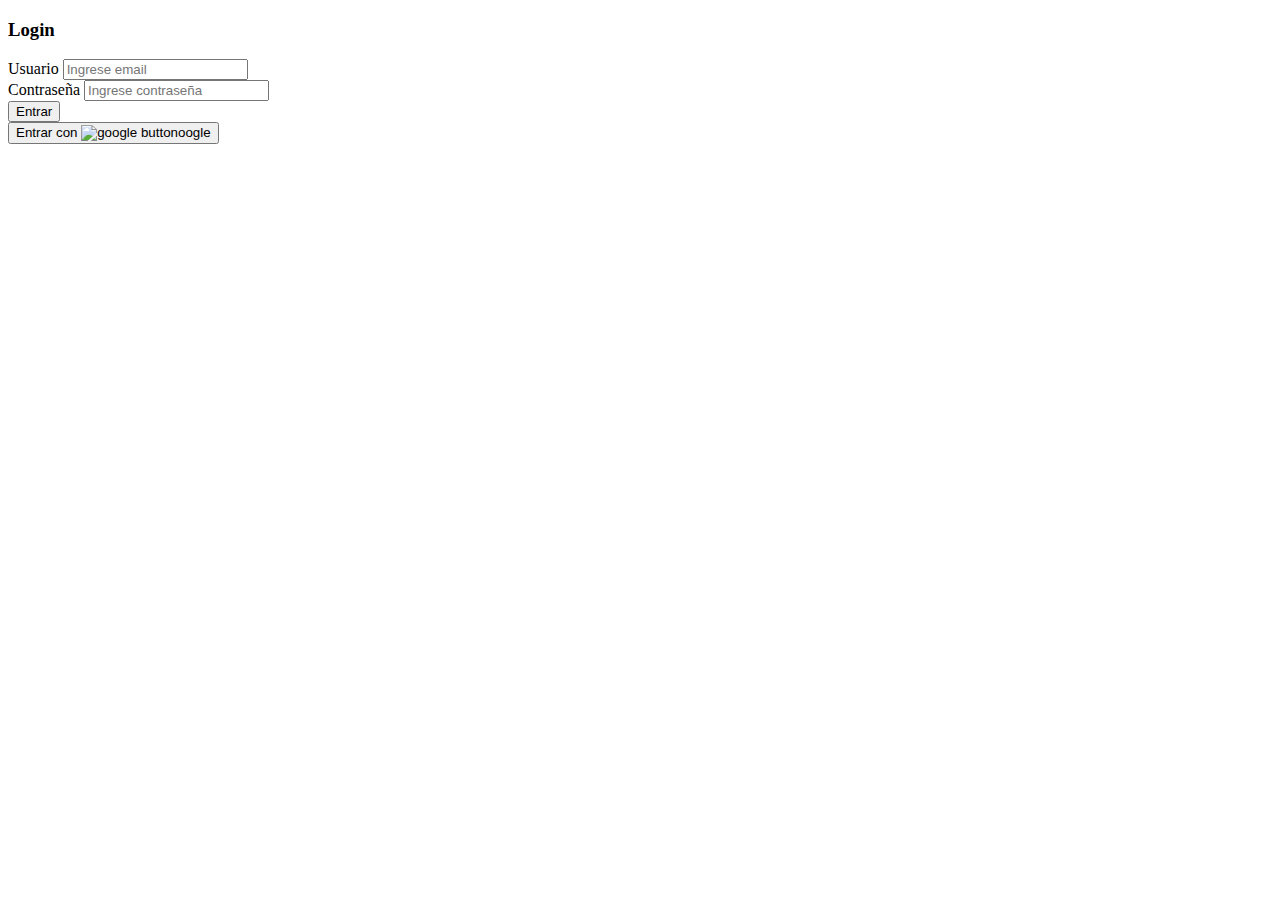
==== index.html @ b749c078 "Jap trabajo" ====
<!doctype html>
<html lang="en">

<head>
  <!-- Required meta tags -->
  <meta charset="utf-8">
  <meta name="viewport" content="width=device-width, initial-scale=1">

  <!-- Bootstrap CSS -->
  <link href="https://cdn.jsdelivr.net/npm/bootstrap@5.0.2/dist/css/bootstrap.min.css" rel="stylesheet"
    integrity="sha384-EVSTQN3/azprG1Anm3QDgpJLIm9Nao0Yz1ztcQTwFspd3yD65VohhpuuCOmLASjC" crossorigin="anonymous">
  <title>Validación Forms - Bootstrap 5</title>
</head>

<body>


  <div class="container">
    <div class="row">
      <div class="col-md-12 min-vh-100 d-flex flex-column justify-content-center">
        <div class="row">
          <div class="col-lg-6 col-md-8 mx-auto">

            <div class="card rounded shadow shadow-sm">
              <div class="card-header">
                <h3 class="mb-0">Login</h3>
              </div>
              <div class="card-body">
                <form id="validar">

                  <div class="form-group">
                    <label>Usuario</label>
                    <input class="form-control form-control-lg rounded-0" type="email" id="email" name="email"
                      placeholder="Ingrese email" required>
                  </div>

                  <div class="form-group">
                    <label>Contraseña</label>
                    <input type="password" class="form-control form-control-lg rounded-0" id="password" name="password"
                      placeholder="Ingrese contraseña" required>

                  </div>

                  <div class="col-md-12  d-flex flex-column justify-content-center mt-4 ">
                    <button type="submit" class="btn btn-success btn-lg float-right" id="btnLogin">Entrar</button>
                  </div>
                  <div class="p-2 text-center">
                    <button type="button" class="btn btn-outline-primary ">Entrar con  <img className="google-icon" src="https://upload.wikimedia.org/wikipedia/commons/5/53/Google_%22G%22_Logo.svg" alt="google button" />oogle</button>
                  
                  </div>
                </form>
              </div>
            </div>
          </div>
        </div>
      </div>
    </div>
  </div>

  <script src="js/login.js">

  </script>
<!--   <script type="module">
    // Import the functions you need from the SDKs you need
    import { initializeApp } from "https://www.gstatic.com/firebasejs/9.13.0/firebase-app.js";
    import { getAnalytics } from "https://www.gstatic.com/firebasejs/9.13.0/firebase-analytics.js";
    // TODO: Add SDKs for Firebase products that you want to use
    // https://firebase.google.com/docs/web/setup#available-libraries

    // Your web app's Firebase configuration
    // For Firebase JS SDK v7.20.0 and later, measurementId is optional
    const firebaseConfig = {
      apiKey: "AIzaSyAroS4NZcXEWDm9bpOV6WvfWWIb8HJtmmA",
      authDomain: "authenticator-fc69b.firebaseapp.com",
      projectId: "authenticator-fc69b",
      storageBucket: "authenticator-fc69b.appspot.com",
      messagingSenderId: "945683115766",
      appId: "1:945683115766:web:3e456e7d92e3549b8bc6d7",
      measurementId: "G-5P8V5240JF"
    };

    // Initialize Firebase
    const app = initializeApp(firebaseConfig);
    const analytics = getAnalytics(app);
  </script> -->
</body>

</html>
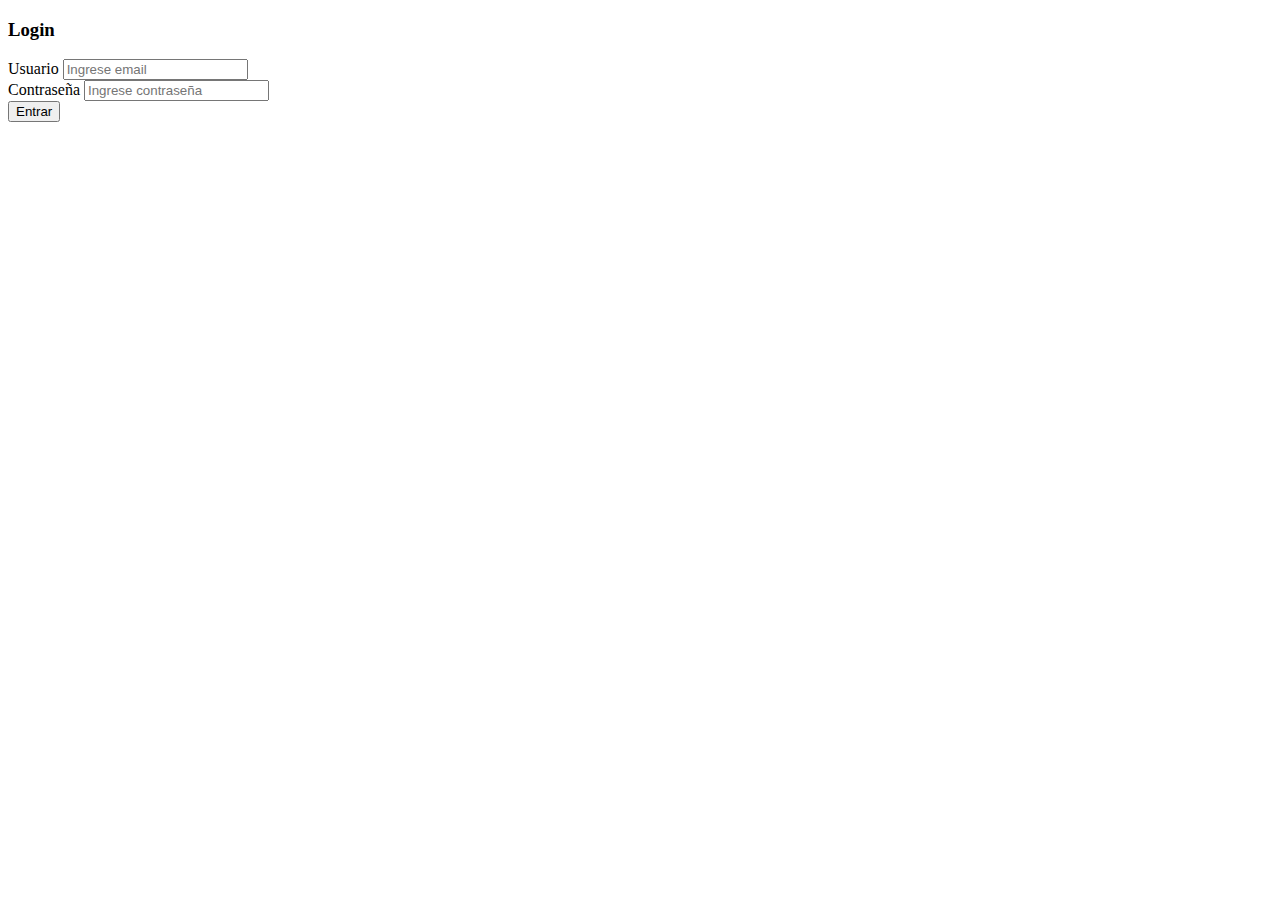
==== commit a4a35aab: "Google" ====
--- a/index.html
+++ b/index.html
@@ -5,7 +5,7 @@
   <!-- Required meta tags -->
   <meta charset="utf-8">
   <meta name="viewport" content="width=device-width, initial-scale=1">
-
+  <script src="https://accounts.google.com/gsi/client" async defer></script>
   <!-- Bootstrap CSS -->
   <link href="https://cdn.jsdelivr.net/npm/bootstrap@5.0.2/dist/css/bootstrap.min.css" rel="stylesheet"
     integrity="sha384-EVSTQN3/azprG1Anm3QDgpJLIm9Nao0Yz1ztcQTwFspd3yD65VohhpuuCOmLASjC" crossorigin="anonymous">
@@ -44,9 +44,14 @@
                   <div class="col-md-12  d-flex flex-column justify-content-center mt-4 ">
                     <button type="submit" class="btn btn-success btn-lg float-right" id="btnLogin">Entrar</button>
                   </div>
-                  <div class="p-2 text-center">
-                    <button type="button" class="btn btn-outline-primary ">Entrar con  <img className="google-icon" src="https://upload.wikimedia.org/wikipedia/commons/5/53/Google_%22G%22_Logo.svg" alt="google button" />oogle</button>
-                  
+                  <div class="text-center p-2">
+                    <div id="g_id_onload"
+                      data-client_id="1070312240628-g5j8p3fchbpbp3haa4qbvltrnl7oilb4.apps.googleusercontent.com"
+                      data-callback="jwtDecode">
+                    </div>
+                    <div class="g_id_signin   g-signin2 d-inline-flex justify-content-center mb-3"
+                      data-type="standard">
+                    </div>
                   </div>
                 </form>
               </div>
@@ -58,7 +63,7 @@
   </div>
 
   <script src="js/login.js">
-
+  
   </script>
 <!--   <script type="module">
     // Import the functions you need from the SDKs you need
